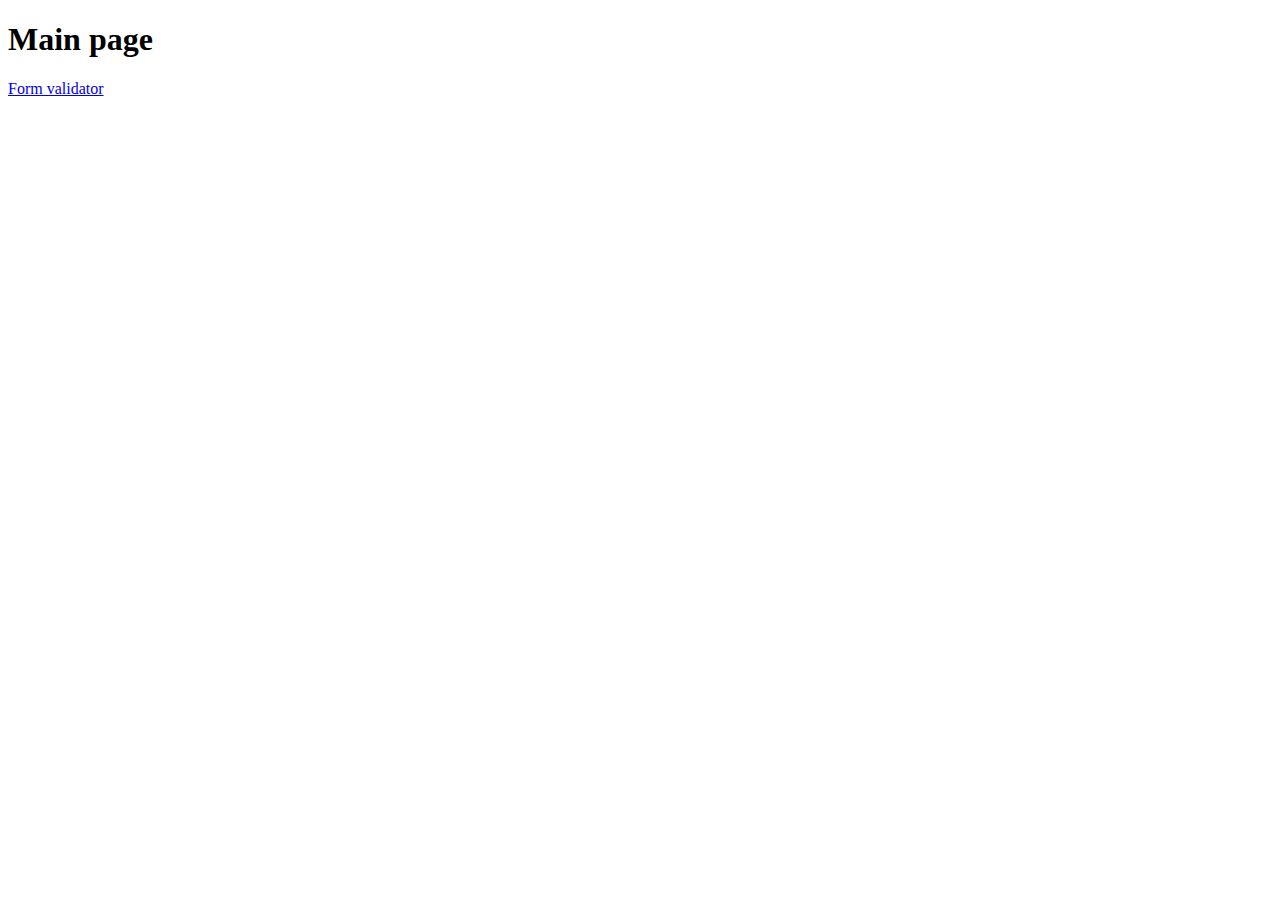
==== index.html @ 8971ec11 "add project" ====
<!DOCTYPE html>
<html lang="en">

<head>
    <meta charset="UTF-8">
    <meta name="viewport" content="width=device-width, initial-scale=1.0">
    <title>Vanila Javascript Project</title>
</head>

<body>
    <h1>Main page</h1>
    <a href="Projects/01-form-validator/index.html" target="_blank">Form validator</a>
</body>

</html>
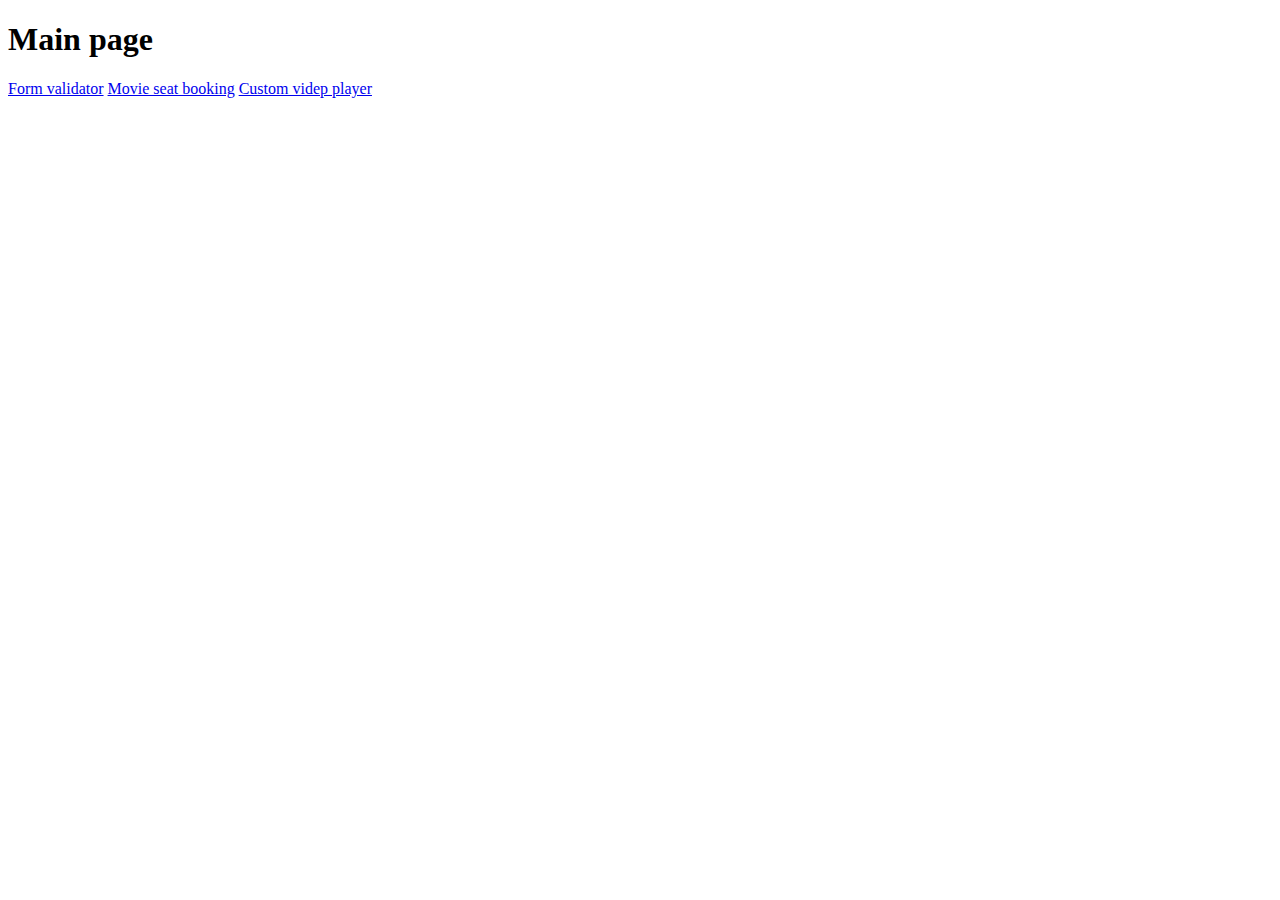
==== commit 69f521b8: "f" ====
--- a/index.html
+++ b/index.html
@@ -9,7 +9,12 @@
 
 <body>
     <h1>Main page</h1>
-    <a href="Projects/01-form-validator/index.html" target="_blank">Form validator</a>
+    <div class="project">
+        <a href="Projects/01-form-validator/index.html" target="_blank">Form validator</a>
+        <a href="Projects/02-movie-seat-booking/index.html" target="_blank">Movie seat booking</a>
+        <a href="Projects/03-custom-video-player/index.html" target="_blank">Custom videp player</a>
+    </div>
+
 </body>
 
 </html>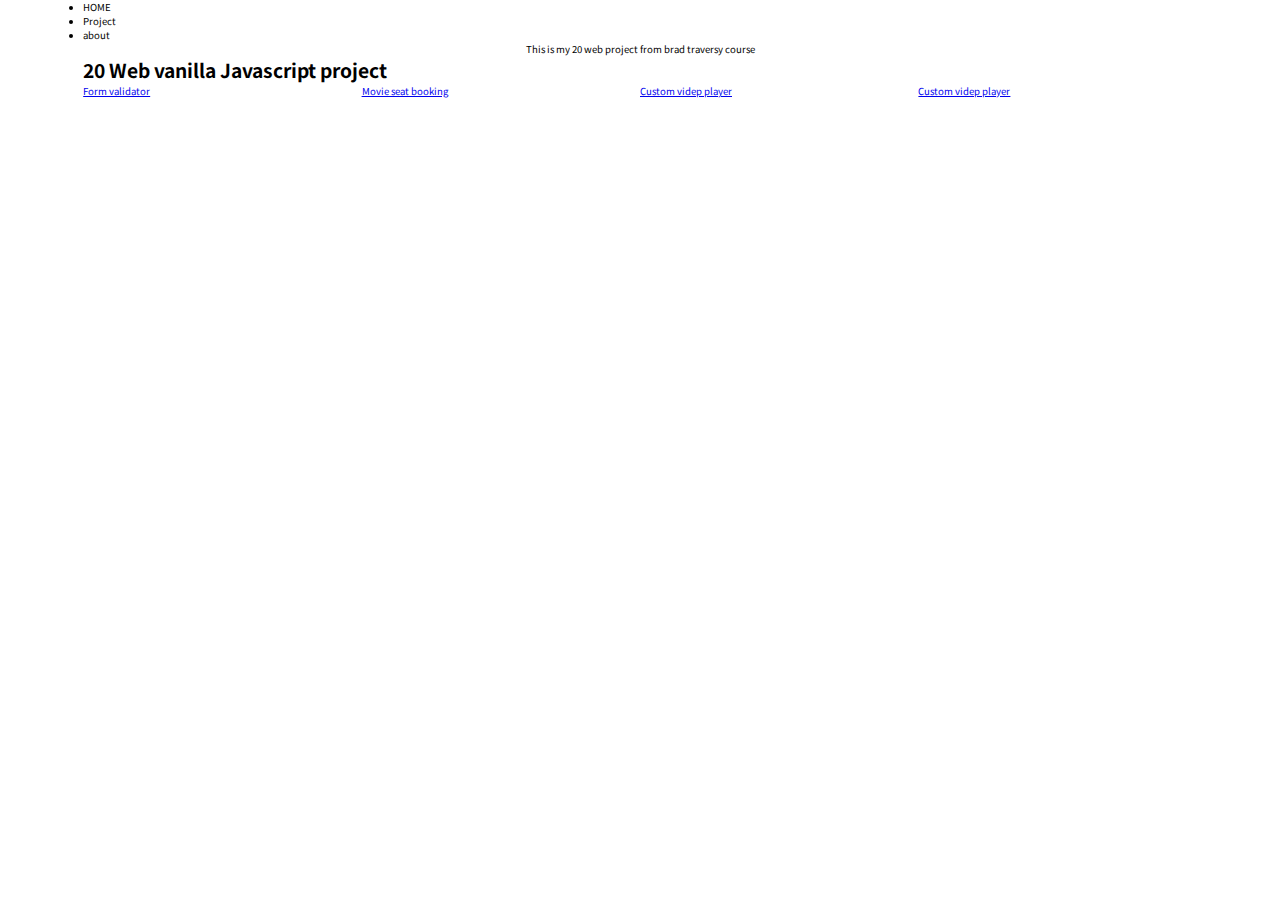
==== commit 3182e600: "add exchange rate calculator" ====
--- a/index.html
+++ b/index.html
@@ -5,15 +5,43 @@
     <meta charset="UTF-8">
     <meta name="viewport" content="width=device-width, initial-scale=1.0">
     <title>Vanila Javascript Project</title>
+    <link rel="stylesheet" href="style/style.css">
 </head>
 
 <body>
-    <h1>Main page</h1>
-    <div class="project">
-        <a href="Projects/01-form-validator/index.html" target="_blank">Form validator</a>
-        <a href="Projects/02-movie-seat-booking/index.html" target="_blank">Movie seat booking</a>
-        <a href="Projects/03-custom-video-player/index.html" target="_blank">Custom videp player</a>
-    </div>
+    <header class="header container">
+        <nav>
+            <ul>
+                <li>HOME</li>
+                <li>Project</li>
+                <li>about</li>
+            </ul>
+        </nav>
+    </header>
+    <section class="main container ">
+        <p>This is my 20 web project from brad traversy course </p>
+    </section>
+    <section class="projects container">
+        <h1>
+            20 Web vanilla Javascript project
+        </h1>
+        <div class="project grid grid-col-2">
+            <div class="cart">
+                <a href="Projects/01-form-validator/index.html" target="_blank">Form validator</a>
+            </div>
+            <div class="cart">
+                <a href="Projects/02-movie-seat-booking/index.html" target="_blank">Movie seat booking</a>
+            </div>
+            <div class="cart">
+                <a href="Projects/03-custom-video-player/index.html" target="_blank">Custom videp player</a>
+            </div>
+            <div class="cart">
+                <a href="Projects/04-exchange-rate-calculator/index.html" target="_blank">Custom videp player</a>
+            </div>
+        </div>
+    </section>
+
+
 
 </body>
 
--- a/style/style.css
+++ b/style/style.css
@@ -0,0 +1,33 @@
+@import url('https://fonts.googleapis.com/css2?family=Noto+Sans+JP:wght@100;400;500;700;900&display=swap');
+
+* {
+    margin: 0;
+    padding: 0;
+    box-sizing: border-box;
+}
+
+html {
+    font-size: 60%;
+}
+
+body {
+    font-family: 'Noto Sans JP', sans-serif;
+}
+
+/*HELPER*/
+.grid {
+    display: grid;
+}
+
+.grid-col-2 {
+    grid-template-columns: repeat(4, 1fr);
+}
+
+.container {
+    max-width: 120rem;
+    padding: 0 2rem;
+    margin: 0 auto;
+}
+.main { 
+    text-align: center;
+}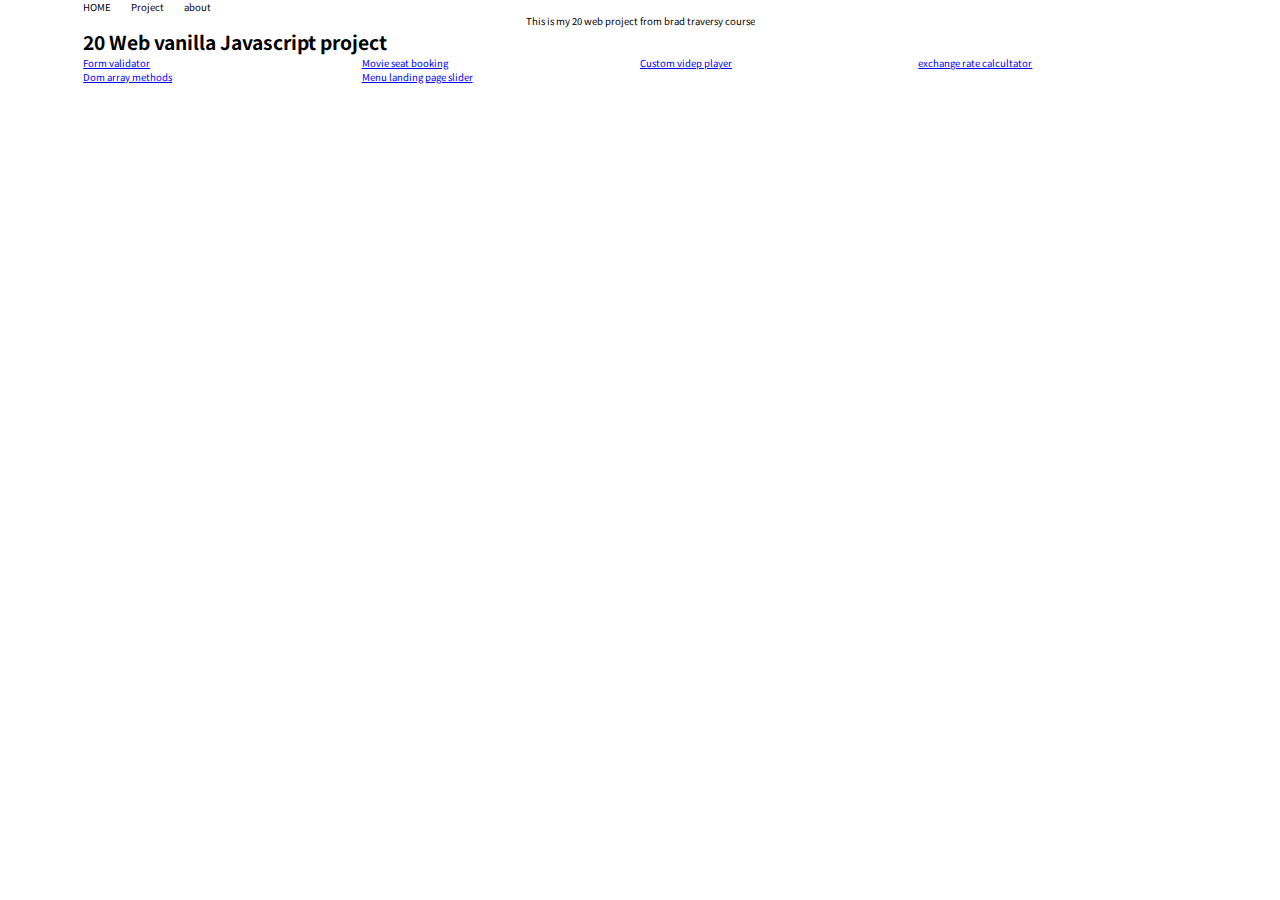
==== commit c965fe6c: "working with projects" ====
--- a/index.html
+++ b/index.html
@@ -36,7 +36,13 @@
                 <a href="Projects/03-custom-video-player/index.html" target="_blank">Custom videp player</a>
             </div>
             <div class="cart">
-                <a href="Projects/04-exchange-rate-calculator/index.html" target="_blank">Custom videp player</a>
+                <a href="Projects/04-exchange-rate-calculator/index.html" target="_blank">exchange rate calcultator</a>
+            </div>
+            <div class="cart">
+                <a href="Projects/05-dom-array-methods/index.html" target="_blank">Dom array methods </a>
+            </div>
+            <div class="cart">
+                <a href="Projects/06-menu-slider/index.html" target="_blank">Menu landing page slider</a>
             </div>
         </div>
     </section>
--- a/style/style.css
+++ b/style/style.css
@@ -28,6 +28,13 @@
     padding: 0 2rem;
     margin: 0 auto;
 }
-.main { 
+
+.main {
     text-align: center;
+}
+
+nav ul {
+    list-style: none;
+    display: flex;
+    gap: 20px;
 }